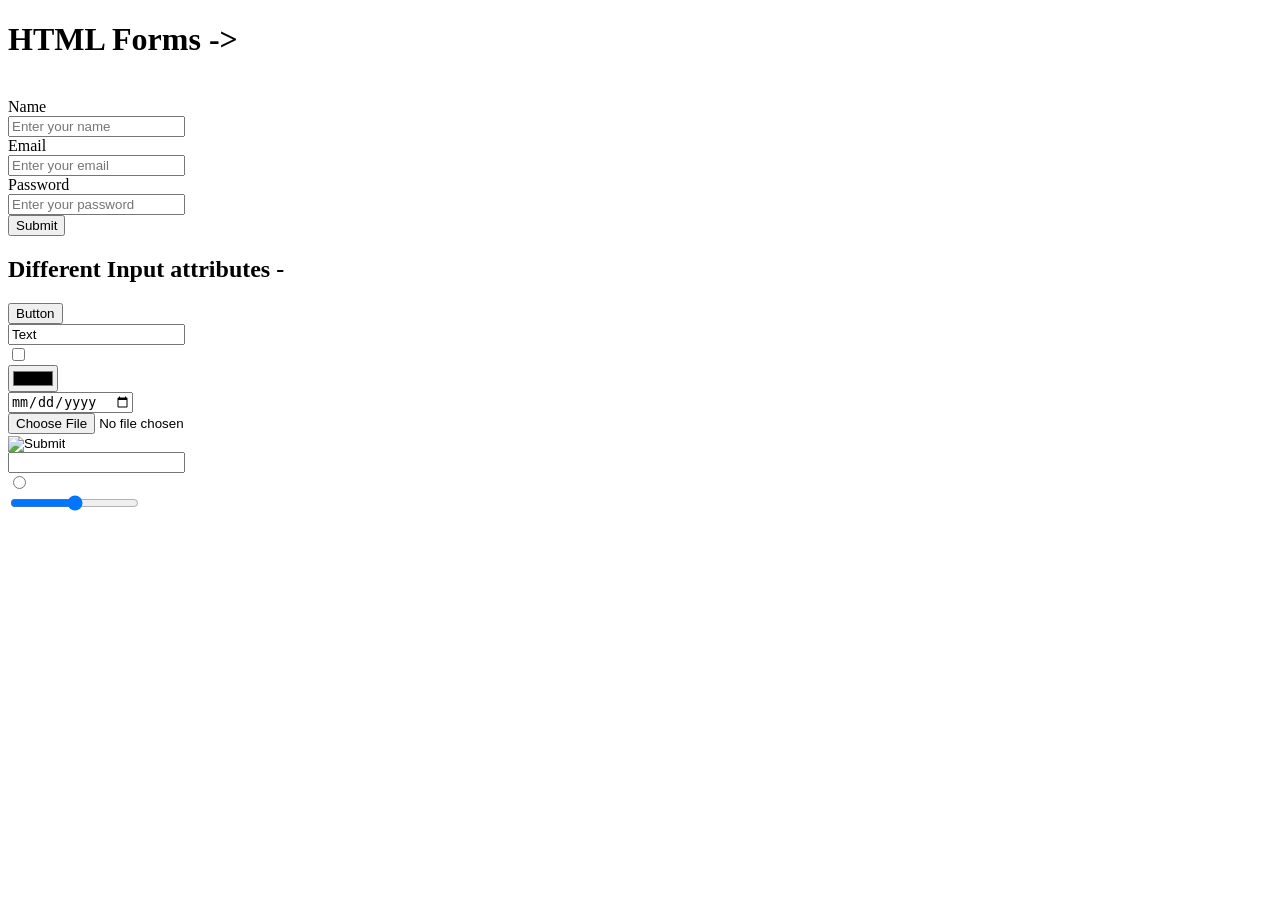
==== HTML/forms.html @ 405f5fd3 "HTML and CSS" ====
<!DOCTYPE html>
<html lang="en">

<head>
    <meta charset="UTF-8">
    <meta name="viewport" content="width=device-width, initial-scale=1.0">
    <title>ProtoSol HTML Forms</title>
</head>

<body>

    <h1>HTML Forms -></h1>
    <br>
    <form>
        <label for="name">Name</label>
        <br>
        <input type="text" id="name" placeholder="Enter your name" />
        <!-- Here the type is text, which means the input will only accept text. -->
        <!-- The id is used to identify the input field. -->
        <!-- The placeholder is used to show a hint to the user. -->
        <br>
        <label for="email">Email</label>
        <br>
        <input type="email" id="email" placeholder="Enter your email" />
        <!-- This is also a self closing tab -->
        <!-- Here the type is email, which means the input will only accept email addresses. -->
        <br>
        <label for="password">Password</label>
        <br>
        <input type="password" id="password" placeholder="Enter your password" />
        <!-- Here the type is password, which means the input will only accept password. -->
        <br>
        <input type="submit" value="Submit" />
    </form>

    <h2>Different Input attributes - </h2>

    <form>

        <!-- Button -->
        <input type="button" value="Button" />
        <br>
        <!-- This makes a button, similar to using button tag. -->

        <!-- Text -->
        <input type="text" name="Text Box" id="input_text" value="Text" />
        <br>
        <!-- This makes a text box, that takes text as input. -->

        <!-- Checkbox -->
        <input type="checkbox" name="Checkbox" id="input_checkbox" />
        <br>
        <!-- This is a checkbox used to make Binary choices. -->

        <!-- Color Picker -->
        <input type="color" name="Color Picker" id="input_color" />
        <br>
        <!-- This is a color picker, used to select color. -->

        <!-- Date Picker -->
        <input type="date" name="Date Picker" id="input_date" />
        <br>
        <!-- This is a date picker, used to select date. -->

        <!-- File Picker -->
        <input type="file" name="File Picker" id="input_file" />
        <br>
        <!-- This is a file picker, used to select file. -->

        <!-- Image -->
        <input type="image" name="Image" id="input_image"
            src="https://www.google.com/images/branding/googlelogo/1x/googlelogo_color_272x92dp.png" />
        <br>
        <!-- This is an image, used to display image. -->

        <!-- Number -->
        <input type="number" name="Number" id="input_number" />
        <br>
        <!-- This is a number input, used to input numbers only. -->

        <!-- Radio Button -->
        <input type="radio" name="Radio Button" id="input_radio" />
        <br>
        <!-- This is a radio button, used to make multiple choices.
         We need multiple radio buttons, as if this is selected it cannot
         be unselected until different radio button is chosen.-->

        <!-- Range Slider -->
        <input type="range" name="Range Slider" id="input_range" />
        <br>
        <!-- This is a range slider, used to select a range of values. -->

    </form>

</body>

</html>
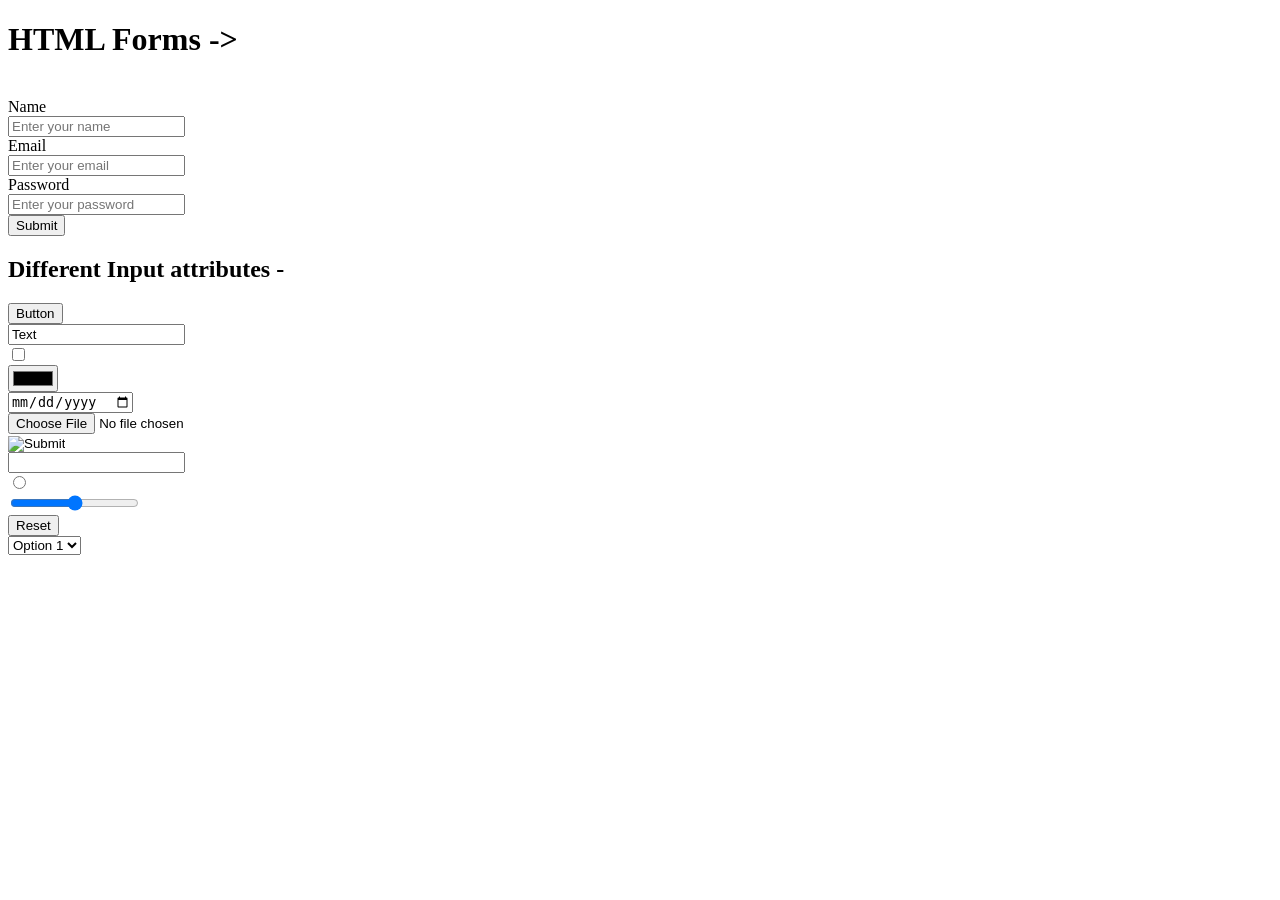
==== commit 3972e3b8: "Learning CSS" ====
--- a/HTML/forms.html
+++ b/HTML/forms.html
@@ -90,6 +90,21 @@
         <br>
         <!-- This is a range slider, used to select a range of values. -->
 
+        <!-- Reset Button -->
+        <input type="reset" name="Reset Button" id="input_reset" />
+        <br>
+        <!-- This is a reset button, used to reset the form. -->
+
+        <!-- Dropdown  -->
+        <select name="Dropdown" id="input_select">
+            <option value="Option 1">Option 1</option>
+            <option value="Option 2">Option 2</option>
+            <option value="Option 3">Option 3</option>
+            <option value="Option 4">Option 4</option>
+        </select>
+        <br>
+        <!-- This is a dropdown, used to select one option from multiple options. -->
+
     </form>
 
 </body>
